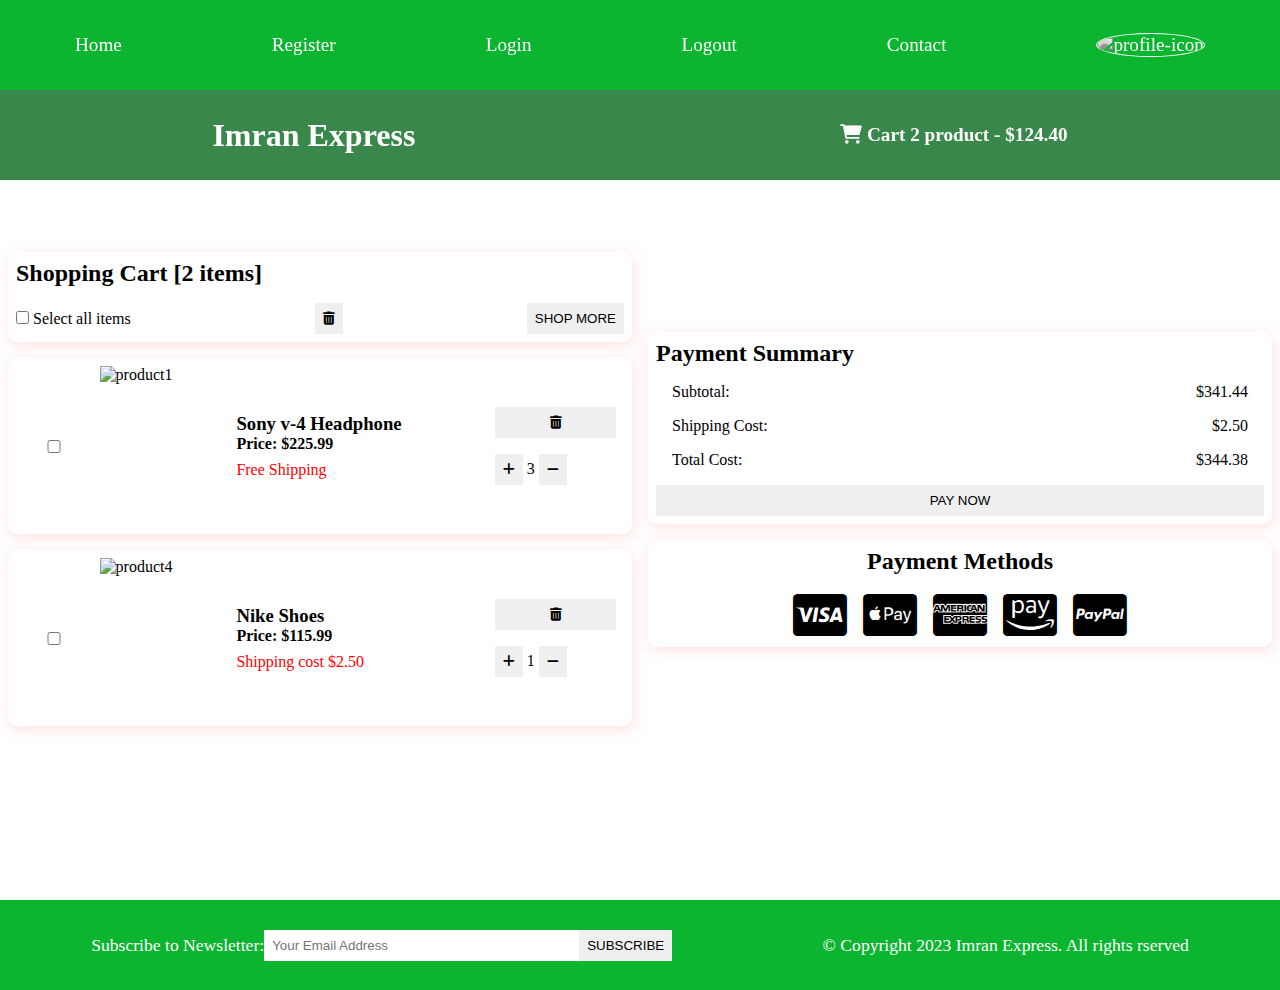
==== card.html @ 1749a285 "Add files via upload" ====
<!DOCTYPE html>
<html lang="en">
<head>
    <meta charset="UTF-8">
    <meta name="viewport" content="width=device-width, initial-scale=1.0">
    <meta name="description" content="this is an Ecommerce project for making Imran express">
    <title>Ecommerce-project</title>
    <!--for font awesome cdn -->
    <link rel="stylesheet" href="https://cdnjs.cloudflare.com/ajax/libs/font-awesome/6.0.0/css/all.min.css" integrity="sha512-9usAa10IRO0HhonpyAIVpjrylPvoDwiPUiKdWk5t3PyolY1cOd4DSE0Ga+ri4AuTroPR5aQvXU9xC6qOPnzFeg==" crossorigin="anonymous" referrerpolicy="no-referrer" />

    <link rel="stylesheet" href="style.css">
</head>
<body>
   <!-- navbar starts here -->
   <i class="fas fa-bars fa-2x"
    id="menu-icon"></i>
   <nav id="menu" class="hidden">
     <ul class="nav-upper flex-space-around">
        <li class="nav__list">
            <a href="indext.html" 
            class="nav__link">Home</a>
        </li>
        <li class="nav__list">
            <a href="register.html" 
            class="nav__link">Register</a>
        </li>
        <li class="nav__list">
            <a href="login.html" 
            class="nav__link">Login</a>
        </li>
        <li class="nav__list">
            <a href="indext.html" 
            class="nav__link">Logout</a>
        </li>
        <li class="nav__list">
            <a href="contact.html" 
            class="nav__link">Contact</a>
        </li>
        <li class="nav__list">
            <a href="profile.html" 
                 class="nav__link">
                 <img class="profile-icon" src="image/img1.jpg" 
                 alt="profile-icon">
             </a>
        </li>
     </ul>
     <ul class="nav-lower flex-space-around">
        <li class="nav__list">
          <a href="indext.html" class="nav__brand 
          nav__link">Imran Express</a>
        </li>
        <li class="nav__list">
            <a href="card.html" class="nav__link">
                <span><i class="fa-solid fa-cart-shopping"></i> </span>
                Cart 2 product - $124.40
            </a>
        </li>
     </ul>
   </nav>
   <!-- navbar ends here -->

   <main>
    <div class="cart flex-center">
        <div class="cart__items"> 
            <div class="cart__items-heading card">
                <h2>Shopping Cart [2 items]</h2>
                <div class="cart__items-action">
                    <label for="select">
                        <input type="checkbox" name="select" id="select">
                        Select all items
                    </label>
                    <button class="btn">
                        <i class="fas fa-trash-alt"></i>
                    </button>
                    <button class="btn">Shop More</button>
                </div>
            </div>
            <div class="cart__item card flex-space-around">
                <input type="checkbox" name="" id="">
                <img src="image/product1.jpg" alt="product1" class="cart__item-img">
                <div class="cart__item-description">
                    <h3 class="product__name">Sony v-4 Headphone</h3>
                    <h4 class="product__price">Price: $225.99</h4>
                    <p class="cart__item-shipping">Free Shipping</p>
                </div>
                <div class="cart__item-actions">
                    <button class="btn"><i class="fas fa-trash-alt"></i></button>
                    <div>
                        <button class="btn"><i class="fas fa-add"></i></button>
                        <span>3</span>
                        <button class="btn"><i class="fas fa-minus"></i></button>
                    </div>
                </div>
          </div>

          <div class="cart__item card flex-space-around">
            <input type="checkbox" name="" id="">
            <img 
            src="image/product4.webp" 
            alt="product4"
            class="cart__item-img">
            <div class="cart__item-description">
                <h3 class="product__name">Nike Shoes</h3>
                <h4 class="product__price">Price: $115.99</h4>
                <p class="cart__item-shipping">Shipping cost $2.50</p>
            </div>
            <div class="cart__item-actions">
                <button class="btn"><i class="fas 
                    fa-trash-alt"></i></button>
                <div>
                    <button class="btn"><i class="fas fa-add"></i></button>
                    <span>1</span>
                    <button class="btn"><i class="fas fa-minus"></i></button>
                </div>
            </div>
          </div>
     </div>
        
        <div class="cart__payment"> 
            <div class="cart__payment-summary card">
                <h2>Payment Summary</h2>
                <div>
                    <p>Subtotal:</p>
                    <p>$341.44</p>
                </div>
                <div>
                    <p>Shipping Cost:</p>
                    <p>$2.50</p>
                </div>
                <div>
                    <p>Total Cost:</p>
                    <p>$344.38</p>
                </div>
                <button class="btn cart__payment-btn"> Pay Now</button>
            </div>
            <div class="cart__payment-methods card">
                <h2>Payment Methods</h2>
                <div>
                    <i class="fa-brands fa-cc-visa fa-3x"></i>
                    <i class="fa-brands fa-cc-apple-pay fa-3x"></i>
                    <i class="fa-brands fa-cc-amex fa-3x"></i>
                    <i class="fa-brands fa-cc-amazon-pay fa-3x"></i>
                    <i class="fa-brands fa-cc-paypal fa-3x"></i>
                </div>
            </div>
        </div>
   </main>

   <!-- footer starts here -->
   <footer class="footer flex-space-around">
    <div class="flex-space-around">
        <label for="subscribe">Subscribe to Newsletter:</label>
        <input type="email" id="subscribe" name="subscribe" class="footer__input" placeholder="Your Email Address">
        <button class="btn btn-subscribe">subscribe</button>
    </div>
    <div>
        <p>&copy; Copyright 2023 Imran Express. All rights rserved</p>
    </div>
   </footer>
   <!-- footer ends here -->
   <script src="sripts/index.js"></script>
</body>
</html>
---- style.css ----
/* reset code and common code starts here */
:root {
    --primary-color: rgb(11, 181, 48);
    --secondary-color: rgba(36, 122, 55,0.9);
    --padding: 0.5rem;
    --transition: all 0.3s;
    --border-radius: 0.6rem;
    --box-shadow: 0.1rem 0.2rem 0.8rem rgba(255, 202, 202, 0.5);
}
*{
    box-sizing: border-box;
    margin: 0;
    padding: 0;
    list-style-type: none;
    outline: none;
    text-decoration: none;
}
html {
scroll-behavior: smooth;
}
img {
    width: 100%;
    height: auto;
}

.flex-center {
    display: flex;
    justify-content: center;
    align-items: center;
}

.flex-space-around {
    display: flex;
    justify-content: space-around;
    align-items: center;
}

.btn {
    border: none;
    padding: var(--padding);
    cursor: pointer;
    text-transform: uppercase;
    transform: var(--transition);
    
}

.btn:hover {
    background: var(--secondary-color);
}

.card{
    box-shadow: var(--box-shadow);
    border-radius: var(--border-radius);
    transition: var(--transition);
    padding: var(--padding);
}

.card:hover{
    box-shadow: 0.1rem 0.2rem 0.8rem rgba(205, 202, 202, 1);
    
}

.hr-design{
    margin: 0.5rem 0;
}

.dot{
    height: 2rem;
    width: 2rem;
    border-radius: 50%; 
    display: inline-block;
}

.red{
    background: red;
}

.green{
    background: green;
}

.black{
    background: black;
}

.text-center {
    text-align: center;
}

.section-title {
    font-size: 2rem;
}

/* reset code and common code ends here */


/* navbar starts here */
#menu-icon{
    display: none;
}

nav {
    font-family: fantasy ;
    font-size: 1.2rem;

    position: sticky;
    top: 0;
    left: 0;
    z-index: 100;
}
.nav-upper{
    min-height: 10vh;
    background: var(--primary-color);
    padding: 1rem 0;
}

.nav__list{
    transition: var(--transition);
}

.nav__list:hover{
    text-decoration: overline;
    color: black;
}

.nav__link{
    color: white;
    transition: var(--transition);
}

.nav__link:hover{
background: black;
}

.profile-icon{
    width: 3rem;
    height: 3rem;
    border-radius: 50%;
    border: white 1px solid;
    filter: saturate(0);
    transition: var(--transition);
}

.profile-icon:hover{
    filter: saturate(1);
}

.nav-lower{
    min-height: 10vh;
    background: var(--secondary-color);
    font-weight: bolder;
}

.nav__brand{
    font-size: 2rem;
}

/* navbar ends here */
/* header starts here */
.header{
    padding: 4rem 0;
    height: 80vh;
    background: url(image/banner.jpg) no-repeat center;
    background-attachment: fixed;
    background-size: cover;
}

/* header ends here */

/* main starts here */
main{
    padding: 4rem 0;
    min-height: 80vh;
}

.sidebar{
flex: 1;
padding: var(--padding);
display: flex;
flex-direction: column;
justify-content: center;
gap: 1rem;
align-self: flex-start;
}

.main-content{
flex: 3;
padding: var(--padding);
}

.actions__sort select {
    padding: var(--padding);

}

.actions__search input {
    padding: var(--padding);
    width: 15rem;
}

.actions__search button{
    margin-left: -0.3rem;
    border: 1px solid ;
    padding: 0.55rem;
}


.products{
   display: grid;
   grid-template-columns: repeat(3, minmax(0, 1fr)); 
   gap: 2rem;
   padding: 2rem 0;
}

.product{
position: relative;
}

.bagde{
    position: absolute;
    top: 0;
    left: 0;
    background: green;
    color: white;
    padding: 4px 8px;
    text-align: center;
    border-radius: var(--border-radius);
    z-index: 10;
}

.product__img { 
width: 100%;
height: 15rem;
filter: saturate(0);
transition: var(--transition);

}

.product__img:hover{ 
 filter: saturate(1);
 }

 .product__body{
    padding: var(--padding);
    display: flex;
    flex-direction: column ;
    gap: 0.5rem;
 }

 .learn-more{
    color: green;
 }

 /* pagination starts here */
    .pagination{
        display: flex;
        justify-content: center;
        align-items: center;
    }

    .pagination__btn{
        border-width: 1px 1px 1px 0;
        border-style: solid;
    }

    .pagination__btn:first-child{
        border-width: 1px 1px 1px 1px;
        border-style: solid;
    }
 /* pagination ends here */

 /* product details starts here */
    .product__tetails-left{
        flex: 1;
    }

    .product__tetails-left img{
        width: 20rem;
        height: 30rem;
    }

    .product__tetails-right{
        flex: 1;
        display: flex;
        flex-direction: column;
        gap: 0.5rem;
    }
 /* product details ends here */

 /* card design starts here */

 .cart{
    padding: var(--padding);
    gap: 1rem;
 }
.cart .card {
        margin-bottom: 1rem;
    }
.cart__items{
    flex: 1;
}

.cart__items-action{
    margin-top: 1rem;
    display: flex;
    justify-content: space-between;
    align-items: center;
}

.cart__item input{
    flex: 0.1;
}

.cart__item-img {
    flex: 0.2;
    width: 15rem;
    height: 10rem;
}

.cart__item-description {
    flex: 0.4;
}

.cart__item-shipping {
    margin-top: 0.5rem;
    color: red;
}
.cart__item-actions {
    flex: 0.2;
    display: flex;
    flex-direction: column;
    justify-content: center ;
    gap: 1rem;
}

.cart__payment{
flex: 1;
}

.cart__payment-summary > div{
display: flex;
justify-content: space-between;
align-items: center;
margin: 1rem;
}

.cart__payment-btn {
    width: 100%;
}

.cart__payment-methods h2 {
    text-align: center;
    margin-bottom: 1rem;
}

.cart__payment-methods > div {
    display: flex;
    justify-content: center;
    align-items: center;
    gap: 1rem;
} 




 /* card design ends here */

/* register and login starts here */

.register, .Login {
display: flex;
flex-direction: column;
justify-content: center;
align-items: center;
gap: 3rem;
min-height: 60vh;
}

.register .card, .Login .card {
    width: 45rem;
}

.form {
    flex: 1;
    display: flex;
    flex-direction: column;
    gap: 1rem;
}

.form-control label {
    flex: 0.1;
    text-align: left;
}

.form-control input , textarea {
    flex: 0.9;
    padding: var(--padding);
    border: 1px solid;
}

.form-control textarea {
    resize: none;
    height: 12vh;
}

.form-btn-field {
    border-radius: var(--border-radius);
}

.contact-btn {
    width: 30%;
}


/* register and login ends here */

/* profile section starts here */
.profile {
    flex-direction: column;
    gap: 3rem;
}

.profile .card {
    padding: var(--padding);
    width: 30rem;
    flex-direction: column;
    gap: 1rem;
}
.profile__img {
  width: 15vw;
  border-radius: 50%;
  border: 1px solid;
  
}

.profile__buttons button {
    background-color: transparent;
} 

/* profile section ends here */

/* contact starts here */
.contact-section {
    min-height: 52vh;
}

.contact-container {
    margin-top: 5rem;
   
}

.contact-address {
    flex: 1;
    gap: 2rem;
    flex-direction: column;
}

.contact__map {
   width: 80%; 
}

/* contact ends here */


/* main ends here */

/* footer starts here */
.footer{
    padding: 1rem;
    background: var(--primary-color);
    min-height: 10vh;
    color: white;
    font-size: 1.1rem;
}
.banner{
    width: 100%;
    height: 100%;
    flex-direction: column;
}

.banner__title{
    font-size: 4rem;
    color: yellow;
    padding: 1rem;
    border-radius: var(--border-radius);

}

.features {
    width: 100%;
}

.feature{
    background: rgba(80, 160, 78, 0.7);
    color: white;
    border-radius: var(--border-radius);
    padding: 1rem;
    width: 15rem;
    flex-direction: column;
    gap: 1rem;
}

.feature__icon{
    font-size: 3rem;
}

.btn-subscribe {
    margin-left: -5px;
}

.footer__input {
    border: none;
    padding: var(--padding);
    width: 20rem;
}

/* footer ends here */

/* responsive starts here */

@media (max-width: 992px) {
   .flex-space-around {
    flex-direction: column;
    gap: 1rem;
    padding: 1rem 0;
   }

   #menu-icon{
    display: block;
    text-align: center;
    margin: 1rem 0;
    cursor: pointer;
   }
   .hidden { display: none;}
   .header{
    height: 100vh;
   }

   .products{
    grid-template-columns: repeat(2, minmax(0, 1fr));
   }

   .cart__items, .cart__payment {
    width: 90%;
   }

   .form, .form-control {
    width: 100%;
   }

   .form-control input, textarea{
   width: 80%;
   }

   .contact-address {
    width: 100%;
   }

   .register .card, .Login .card {
    width: 90%;
   }
   
   

}

@media (max-width: 768px) {
.flex-center{
flex-direction: column;
gap: 1rem;
padding: 1rem 0;
}

.products{
  grid-template-columns: repeat(1, minmax(0, 1fr));
 }

 .product-details{
    grid-template-columns: repeat(1, minmax(0, 1fr));
   }
       
    
}

@media (max-width: 600px) {
    
}




/* responsive ends here */
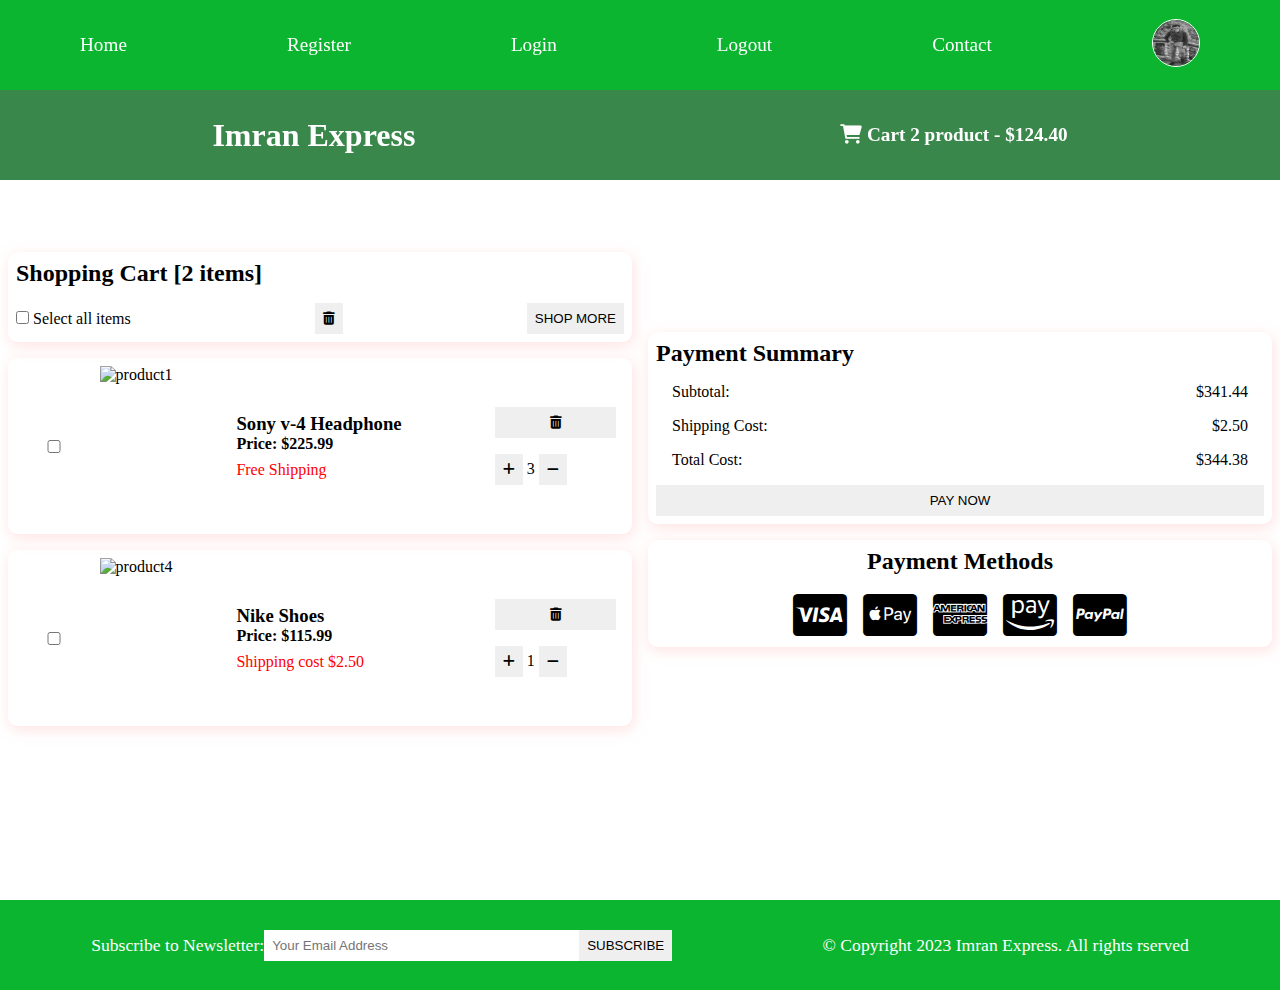
==== commit 359cec73: "Update card.html" ====
--- a/card.html
+++ b/card.html
@@ -39,7 +39,7 @@
         <li class="nav__list">
             <a href="profile.html" 
                  class="nav__link">
-                 <img class="profile-icon" src="image/img1.jpg" 
+                 <img class="profile-icon" src="profile.jpg" 
                  alt="profile-icon">
              </a>
         </li>
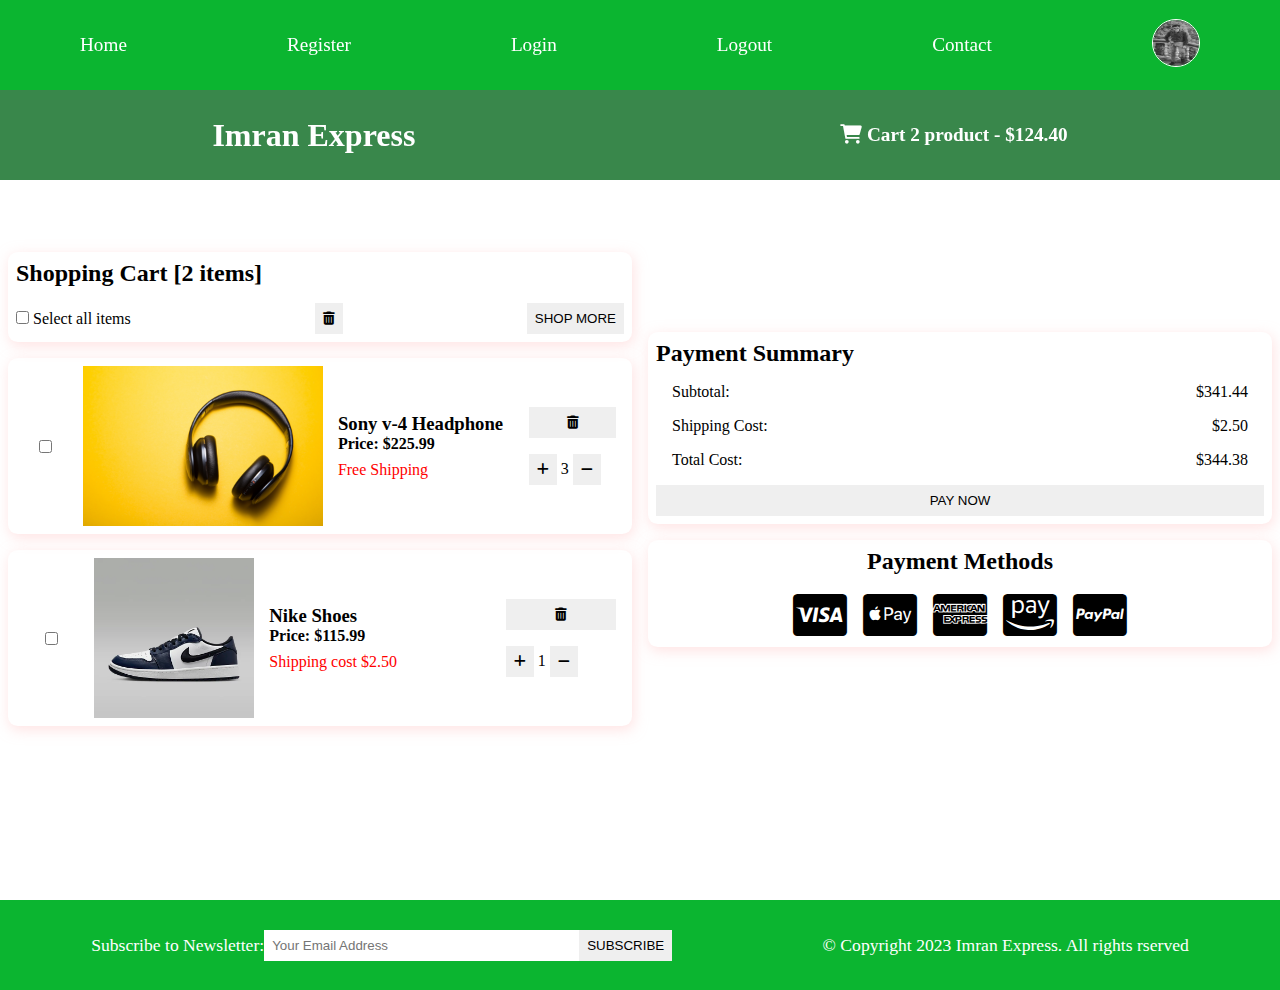
==== commit 1a1c020c: "Update card.html" ====
--- a/card.html
+++ b/card.html
@@ -77,7 +77,7 @@
             </div>
             <div class="cart__item card flex-space-around">
                 <input type="checkbox" name="" id="">
-                <img src="image/product1.jpg" alt="product1" class="cart__item-img">
+                <img src="product1.jpg" alt="product1" class="cart__item-img">
                 <div class="cart__item-description">
                     <h3 class="product__name">Sony v-4 Headphone</h3>
                     <h4 class="product__price">Price: $225.99</h4>
@@ -96,7 +96,7 @@
           <div class="cart__item card flex-space-around">
             <input type="checkbox" name="" id="">
             <img 
-            src="image/product4.webp" 
+            src="product4.webp" 
             alt="product4"
             class="cart__item-img">
             <div class="cart__item-description">
